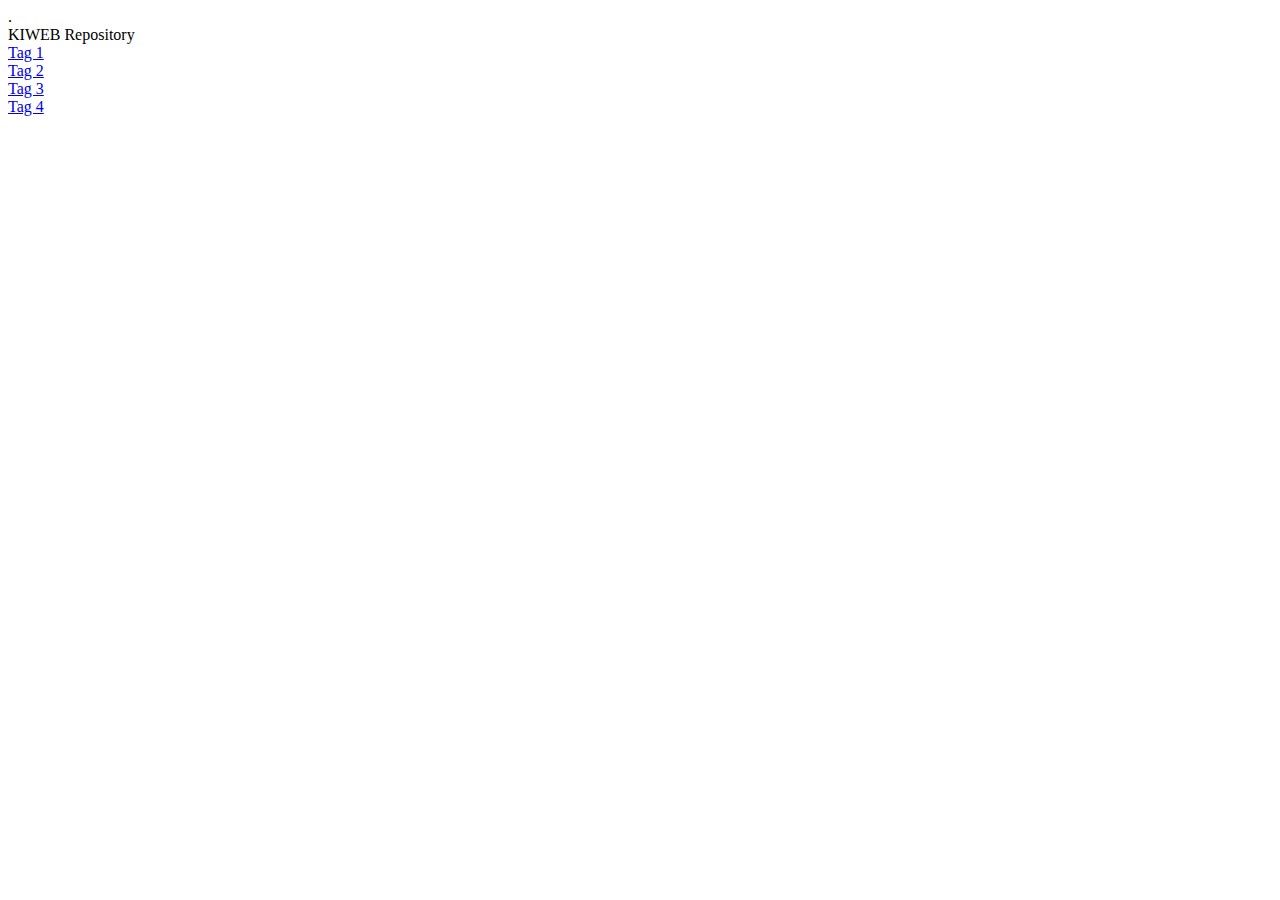
==== index.html @ 22213a47 "Update index.html" ====
<!DOCTYPE html>
<html lang="en">
<head>
    <meta charset="UTF-8">
    <meta name="viewport" content="width=device-width, initial-scale=1.0">.
    <link rel="stylesheet" href="style.css">
    <title>KIWEB Repository</title>
    <div class="titel">KIWEB Repository</div>
</head>
<body>
    <div class="parent container">
        <a class="child d1" href="https://remohoesli.github.io/KickWeb/Modulprojekt_Tag1/index.html">Tag 1</a></br>
        <a class="child d2" href="https://remohoesli.github.io/KickWeb/Modulprojekt_Tag2/index.html">Tag 2</a></br>
        <a class="child d3" href="https://remohoesli.github.io/KickWeb/Modulprojekt_Tag3/index.html">Tag 3</a></br>
        <a class="child d4" href="https://remohoesli.github.io/KickWeb/Modulprojekt_Tag4/index.html">Tag 4</a></br>
    </div>
    
</body>
</html>
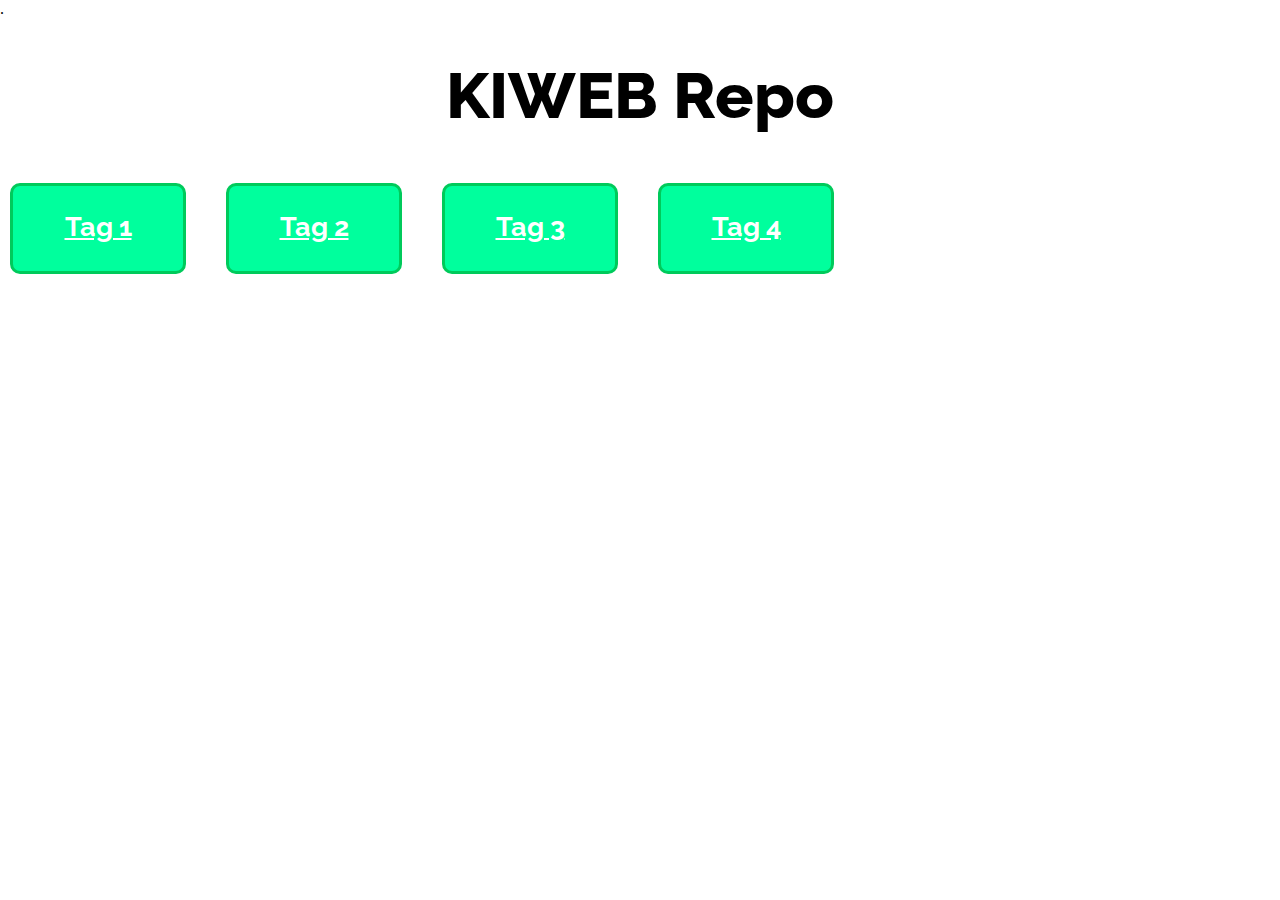
==== commit a9ee6c42: "modified:heute   index.html" ====
--- a/index.html
+++ b/index.html
@@ -5,7 +5,7 @@
     <meta name="viewport" content="width=device-width, initial-scale=1.0">.
     <link rel="stylesheet" href="style.css">
     <title>KIWEB Repository</title>
-    <div class="titel">KIWEB Repository</div>
+    <div class="titel">KIWEB Repo</div>
 </head>
 <body>
     <div class="parent container">
--- a/style.css
+++ b/style.css
@@ -0,0 +1,41 @@
+@import url('https://fonts.googleapis.com/css2?family=Raleway:ital,wght@0,100..900;1,100..900&display=swap');
+
+@font-face {
+    font-family: "Raleway";
+    src: url('Raleway-ExtraBold.ttf');
+}
+
+.titel {
+    font-weight: 800;
+    font-size: 5vw;
+    text-align: center;
+    margin: 40px;
+}
+
+body {
+    font-family: "Raleway";
+    margin: 0px;
+}
+
+.container {
+    display: flex;
+    flex-direction: row;
+    align-items: center;
+    gap: 10px;
+    flex-wrap: wrap;
+}
+
+.child { 
+    border: 3px solid #00ca5b;
+    border-radius: 10px;
+    background-color: #00ff9d;
+    text-align: center;
+    margin: 10px;
+    padding: 10px;
+    padding-top: 25px;
+    width: 150px;
+    height: 50px;
+    color: #ffffff;
+    font-weight: 700;
+    font-size: 20pt;
+}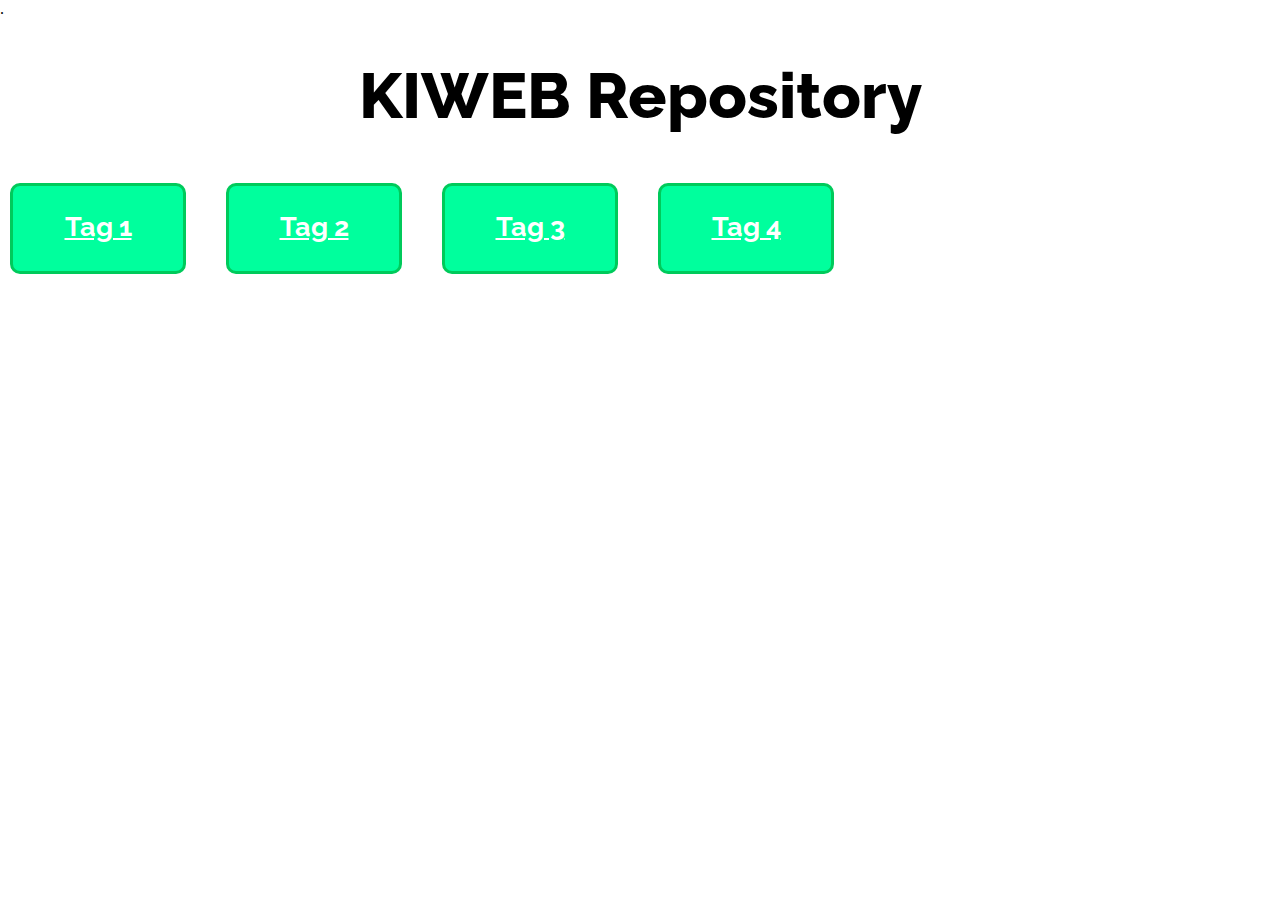
==== commit 64e94c0d: "modified:today    index.html" ====
--- a/index.html
+++ b/index.html
@@ -4,8 +4,8 @@
     <meta charset="UTF-8">
     <meta name="viewport" content="width=device-width, initial-scale=1.0">.
     <link rel="stylesheet" href="style.css">
-    <title>KIWEB Repository</title>
-    <div class="titel">KIWEB Repo</div>
+    <title>KIWEB Repo</title>
+    <div class="titel">KIWEB Repository</div>
 </head>
 <body>
     <div class="parent container">
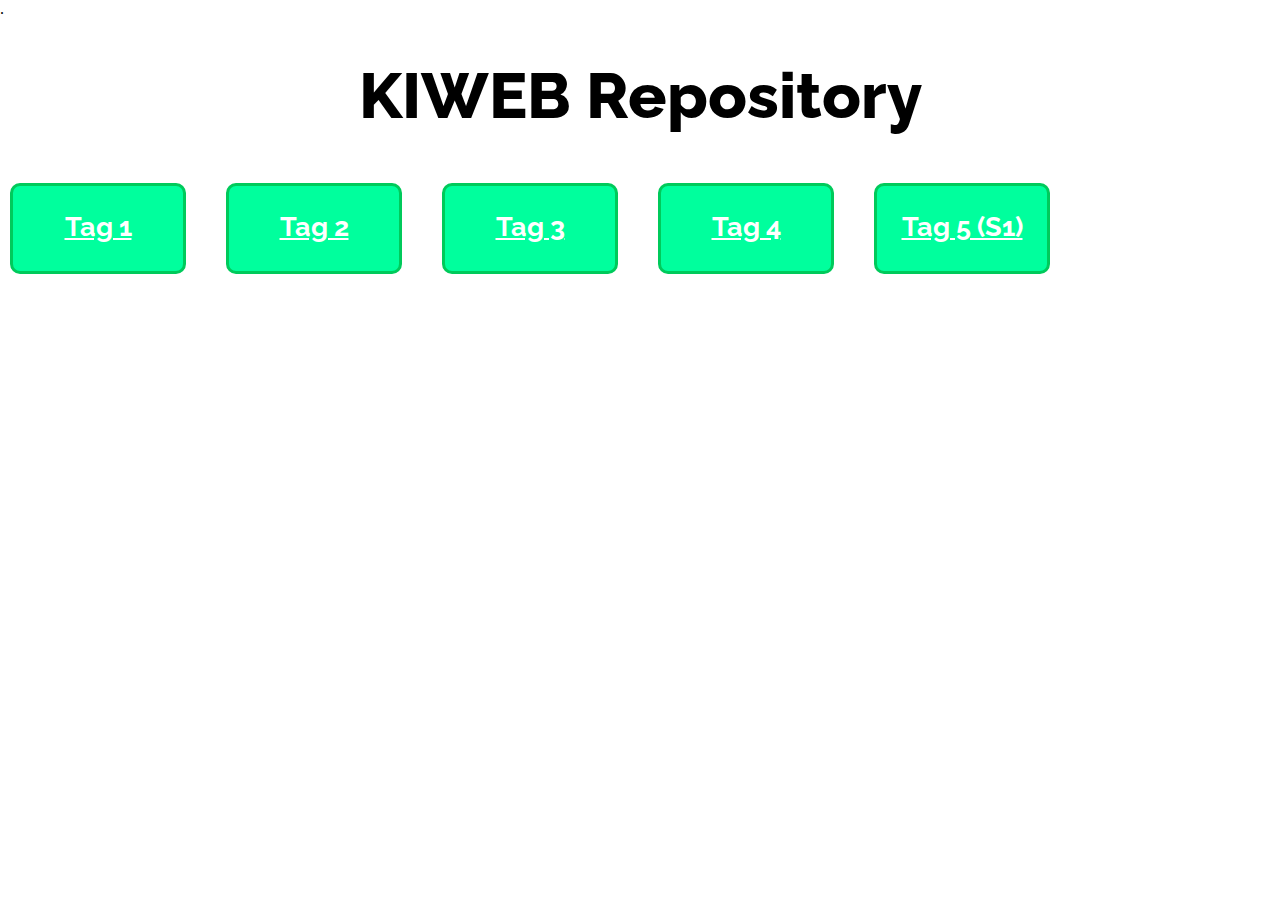
==== commit 8f43c905: "ye" ====
--- a/index.html
+++ b/index.html
@@ -4,7 +4,7 @@
     <meta charset="UTF-8">
     <meta name="viewport" content="width=device-width, initial-scale=1.0">.
     <link rel="stylesheet" href="style.css">
-    <title>KIWEB Repo</title>
+    <title>KIWEB Repository</title>
     <div class="titel">KIWEB Repository</div>
 </head>
 <body>
@@ -13,6 +13,7 @@
         <a class="child d2" href="https://remohoesli.github.io/KickWeb/Modulprojekt_Tag2/index.html">Tag 2</a></br>
         <a class="child d3" href="https://remohoesli.github.io/KickWeb/Modulprojekt_Tag3/index.html">Tag 3</a></br>
         <a class="child d4" href="https://remohoesli.github.io/KickWeb/Modulprojekt_Tag4/index.html">Tag 4</a></br>
+        <a class="child d5" href="https://remohoesli.github.io/KickWeb/Modulprojekt_Tag5/index.html">Tag 5 (S1)</a></br>
     </div>
     
 </body>
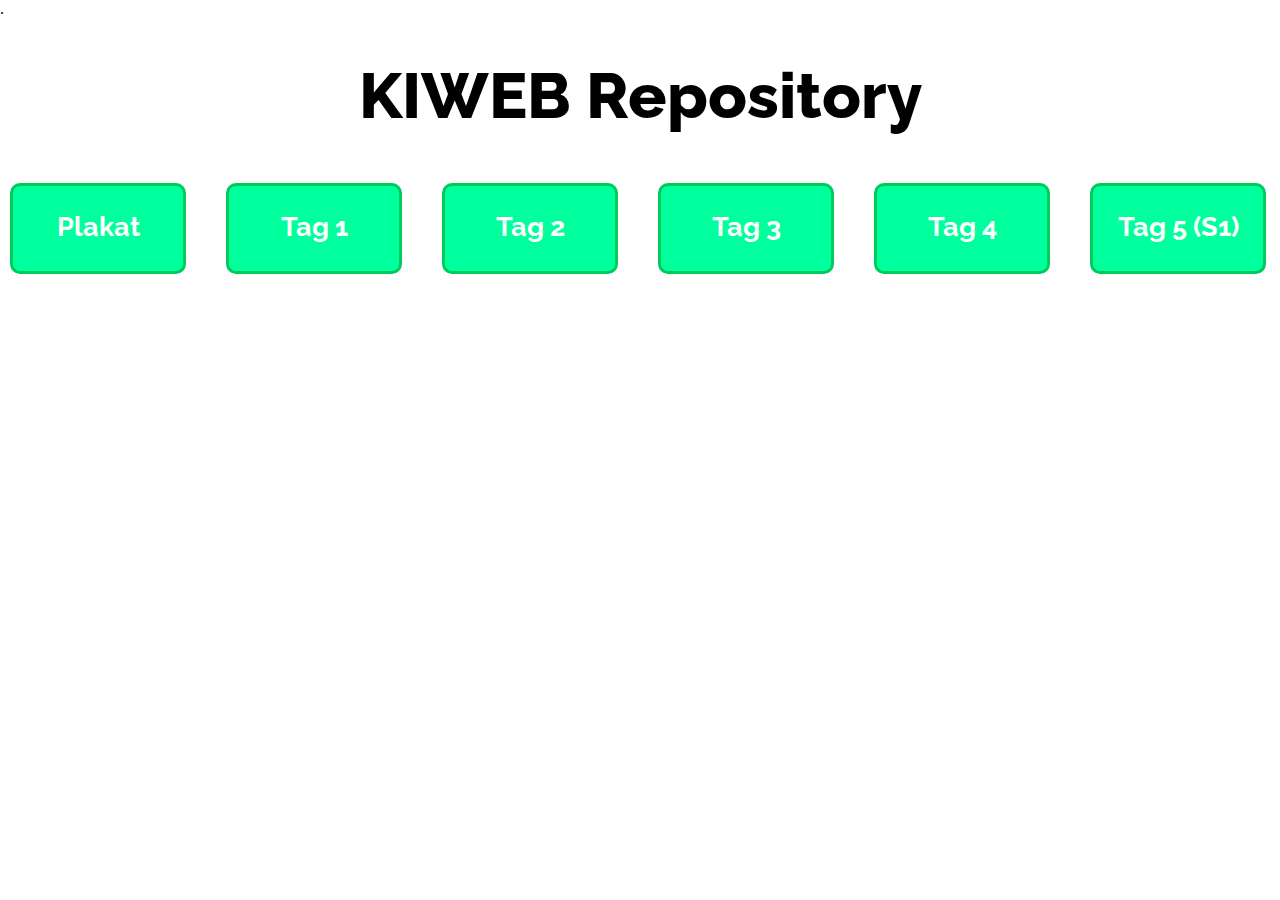
==== commit cdd905dd: "repo" ====
--- a/index.html
+++ b/index.html
@@ -9,6 +9,7 @@
 </head>
 <body>
     <div class="parent container">
+        <a class="child d1" href="https://remohoesli.github.io/KickWeb/Modulprojekt_Tag1/3028740-inline-gifcmuller-brockmann.jpg">Plakat</a></br>
         <a class="child d1" href="https://remohoesli.github.io/KickWeb/Modulprojekt_Tag1/index.html">Tag 1</a></br>
         <a class="child d2" href="https://remohoesli.github.io/KickWeb/Modulprojekt_Tag2/index.html">Tag 2</a></br>
         <a class="child d3" href="https://remohoesli.github.io/KickWeb/Modulprojekt_Tag3/index.html">Tag 3</a></br>
--- a/style.css
+++ b/style.css
@@ -29,6 +29,7 @@
     border: 3px solid #00ca5b;
     border-radius: 10px;
     background-color: #00ff9d;
+    transition: 0.1s;
     text-align: center;
     margin: 10px;
     padding: 10px;
@@ -38,4 +39,11 @@
     color: #ffffff;
     font-weight: 700;
     font-size: 20pt;
+    text-decoration: none;
+}
+
+.child:hover {
+    border: 3px solid #00ff9d;
+    background-color: #00e78f;
+    transition: 0.2s;
 }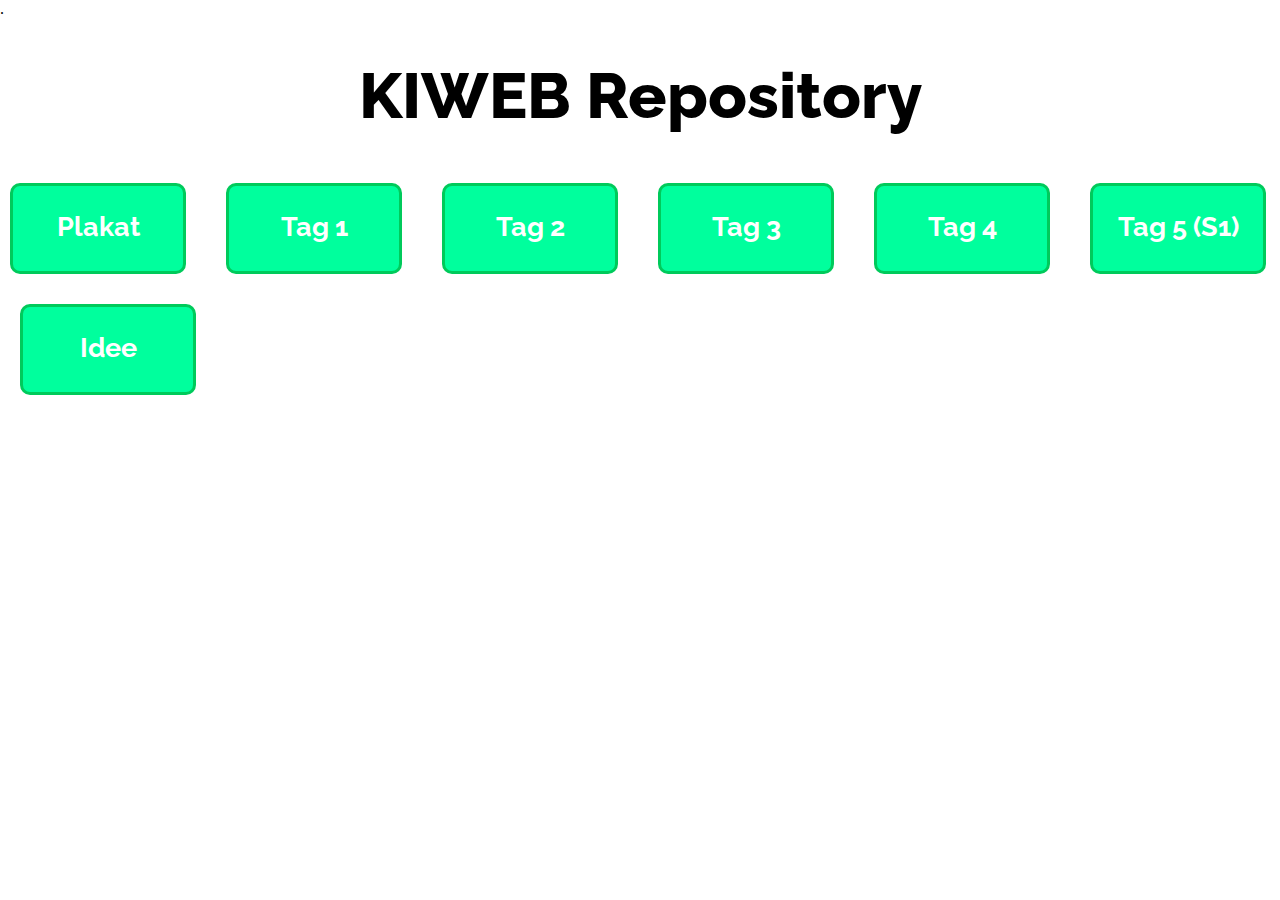
==== commit c74ade14: "idee ufem Repository" ====
--- a/index.html
+++ b/index.html
@@ -9,12 +9,13 @@
 </head>
 <body>
     <div class="parent container">
-        <a class="child d1" href="https://remohoesli.github.io/KickWeb/Modulprojekt_Tag1/3028740-inline-gifcmuller-brockmann.jpg">Plakat</a></br>
+        <a class="child d0" href="https://remohoesli.github.io/KickWeb/Modulprojekt_Tag1/3028740-inline-gifcmuller-brockmann.jpg">Plakat</a></br>
         <a class="child d1" href="https://remohoesli.github.io/KickWeb/Modulprojekt_Tag1/index.html">Tag 1</a></br>
         <a class="child d2" href="https://remohoesli.github.io/KickWeb/Modulprojekt_Tag2/index.html">Tag 2</a></br>
         <a class="child d3" href="https://remohoesli.github.io/KickWeb/Modulprojekt_Tag3/index.html">Tag 3</a></br>
         <a class="child d4" href="https://remohoesli.github.io/KickWeb/Modulprojekt_Tag4/index.html">Tag 4</a></br>
         <a class="child d5" href="https://remohoesli.github.io/KickWeb/Modulprojekt_Tag5/index.html">Tag 5 (S1)</a></br>
+        <a class="child d6" href="https://remohoesli.github.io/KickWeb/Modulprojekt_IdeeResponsive/index.html">Idee</a></br>
     </div>
     
 </body>
